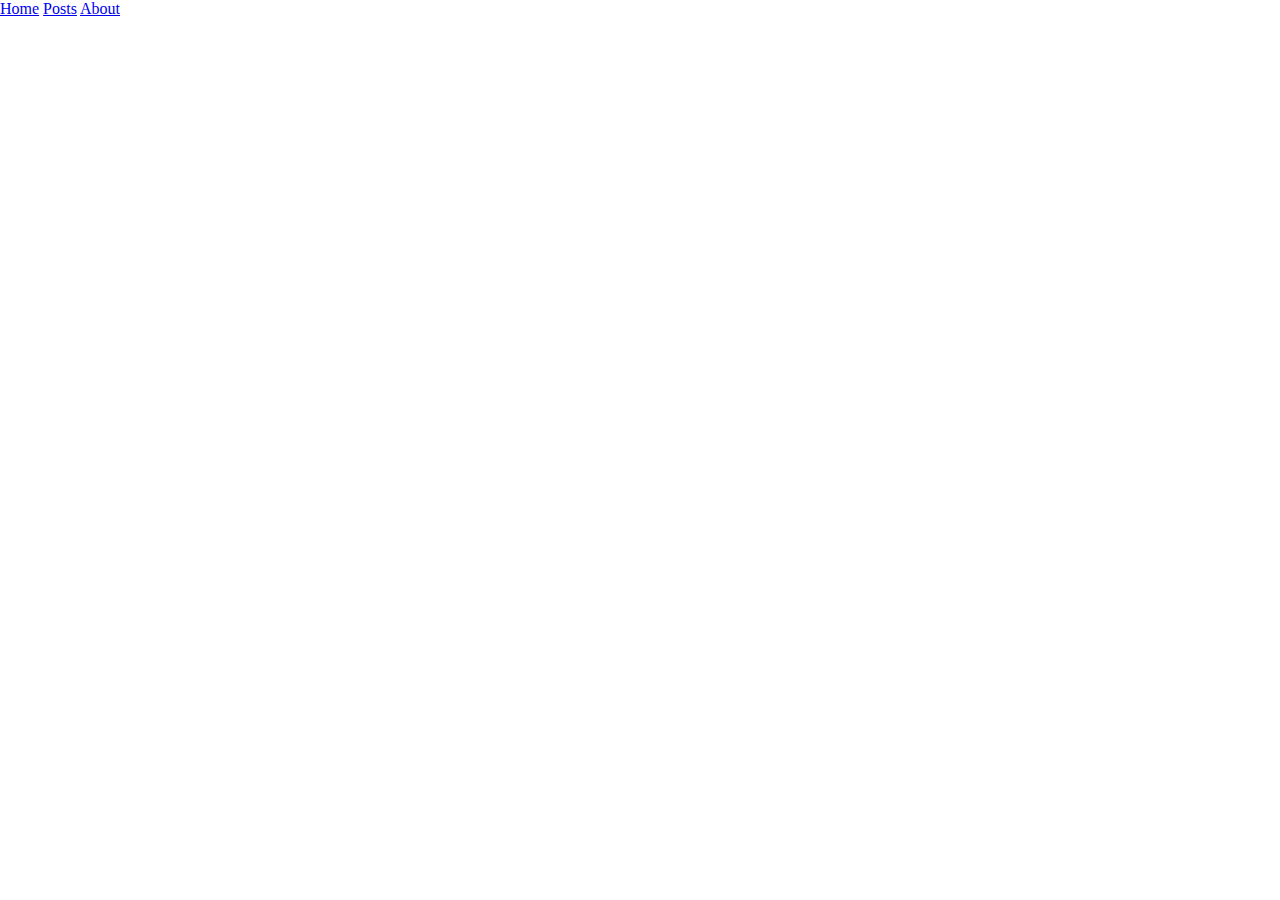
==== about.html @ c0da4969 "added navbar to other pages" ====
<!DOCTYPE html>
<html lang="en">
<head>
    <meta charset="UTF-8">
    <meta name="viewport" content="width=device-width, initial-scale=1.0">
    <link rel="stylesheet" href="stylesheet/style.css">
    <title>About Page</title>
</head>
<body>
    <div>
        <a href="index.html">Home</a>
        <a href="posts.html">Posts</a>
        <a href="about.html">About</a>
    </div>
    
</body>
</html>
---- stylesheet/style.css ----
*{
    padding:0;
    margin:0;
    box-sizing: border-box;
}
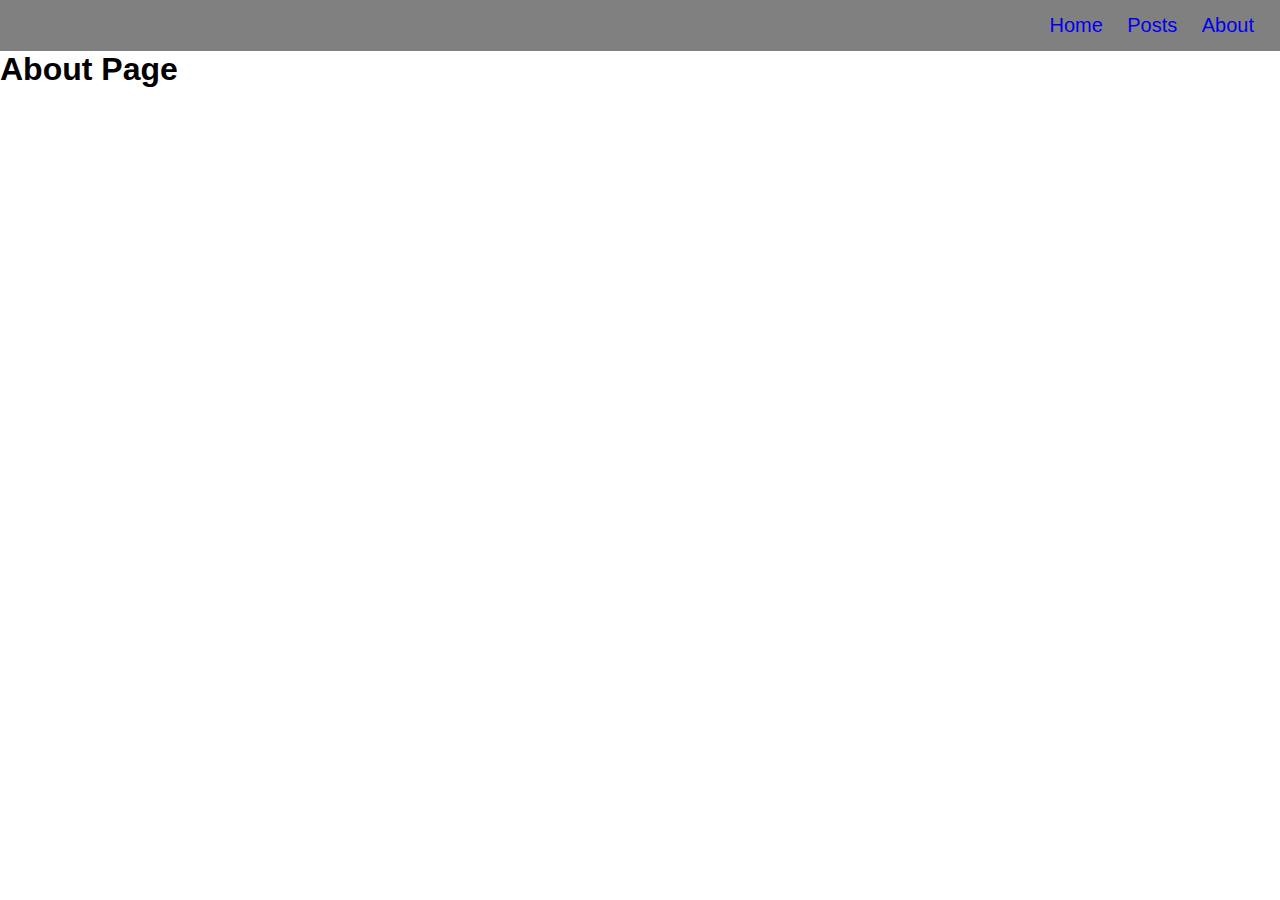
==== commit be5d0449: "navbar looks better now" ====
--- a/about.html
+++ b/about.html
@@ -7,11 +7,13 @@
     <title>About Page</title>
 </head>
 <body>
-    <div>
-        <a href="index.html">Home</a>
-        <a href="posts.html">Posts</a>
-        <a href="about.html">About</a>
+    <div class="topnav">
+        <ul>
+            <li class ="navbar"><a href="index.html">Home</a></li>
+            <li class ="navbar"><a href="posts.html">Posts</a></li>
+            <li class ="navbar"><a href="about.html">About</a></li>
+        </ul>
     </div>
-    
+    <h1>About Page</h1>    
 </body>
 </html>--- a/stylesheet/style.css
+++ b/stylesheet/style.css
@@ -2,4 +2,25 @@
     padding:0;
     margin:0;
     box-sizing: border-box;
+    font-family:Arial, Helvetica, sans-serif;
+}
+.topnav{
+    padding: 14px 16px;
+    background-color:gray;
+}
+.navbar{
+    display:inline-block;
+    padding:0px 10px;
+}
+ul{
+    text-align: right;
+}
+ul li{
+    border: .5px orange;
+    box-shadow: black;
+    list-style-type: none;
+}
+ul li a{
+    font-size:20px;
+    text-decoration:none;
 }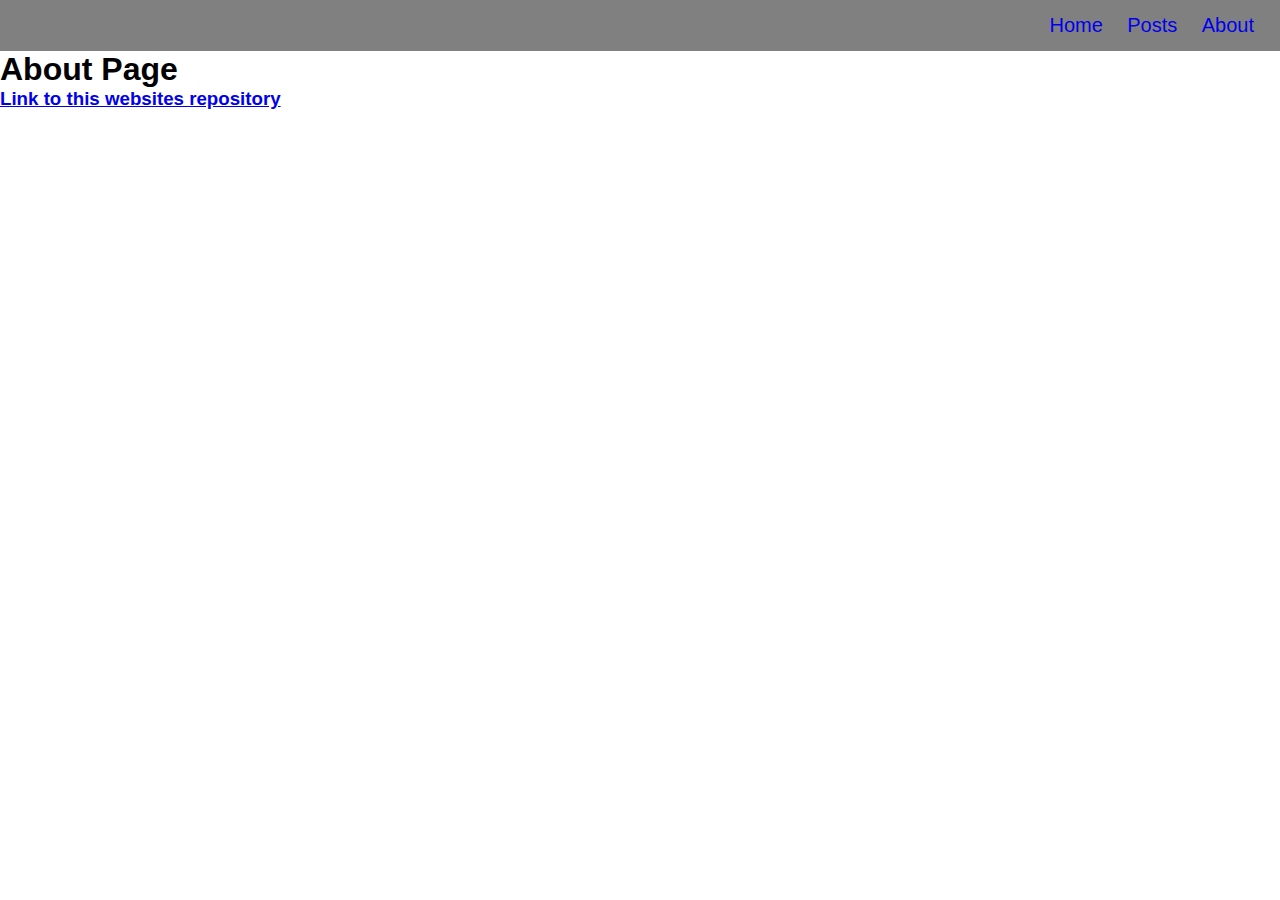
==== commit f9a2aa4e: "added github link to this website in about page" ====
--- a/about.html
+++ b/about.html
@@ -14,6 +14,7 @@
             <li class ="navbar"><a href="about.html">About</a></li>
         </ul>
     </div>
-    <h1>About Page</h1>    
+    <h1>About Page</h1>
+    <h3><a href="https://github.com/ClydePineda/TVTropes" target="_blank">Link to this websites repository</a></h3>    
 </body>
 </html>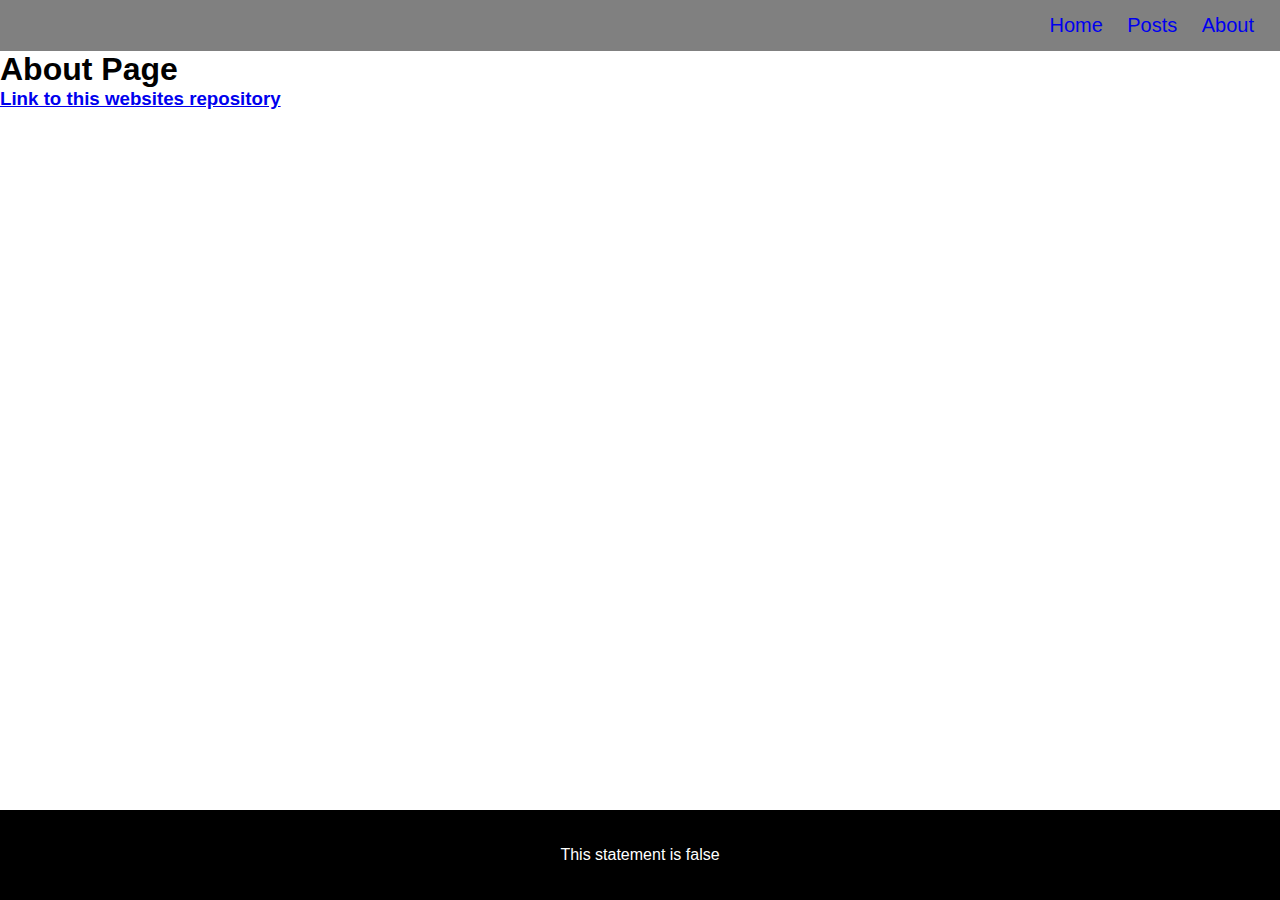
==== commit 6aa53f52: "added footer" ====
--- a/about.html
+++ b/about.html
@@ -15,6 +15,9 @@
         </ul>
     </div>
     <h1>About Page</h1>
-    <h3><a href="https://github.com/ClydePineda/TVTropes" target="_blank">Link to this websites repository</a></h3>    
+    <h3><a href="https://github.com/ClydePineda/TVTropes" target="_blank">Link to this websites repository</a></h3> 
+    <footer id="footer">
+        <p>This statement is false</p>
+    </footer>   
 </body>
 </html>--- a/stylesheet/style.css
+++ b/stylesheet/style.css
@@ -23,4 +23,17 @@
 ul li a{
     font-size:20px;
     text-decoration:none;
+}
+#footer{
+    background-color: black;
+    position: absolute;
+    width: 100%;
+    bottom:0;
+    height: 10vh;
+    color:white;
+}
+#footer p{
+    text-align:center;
+    vertical-align: middle;
+    line-height: 10vh;
 }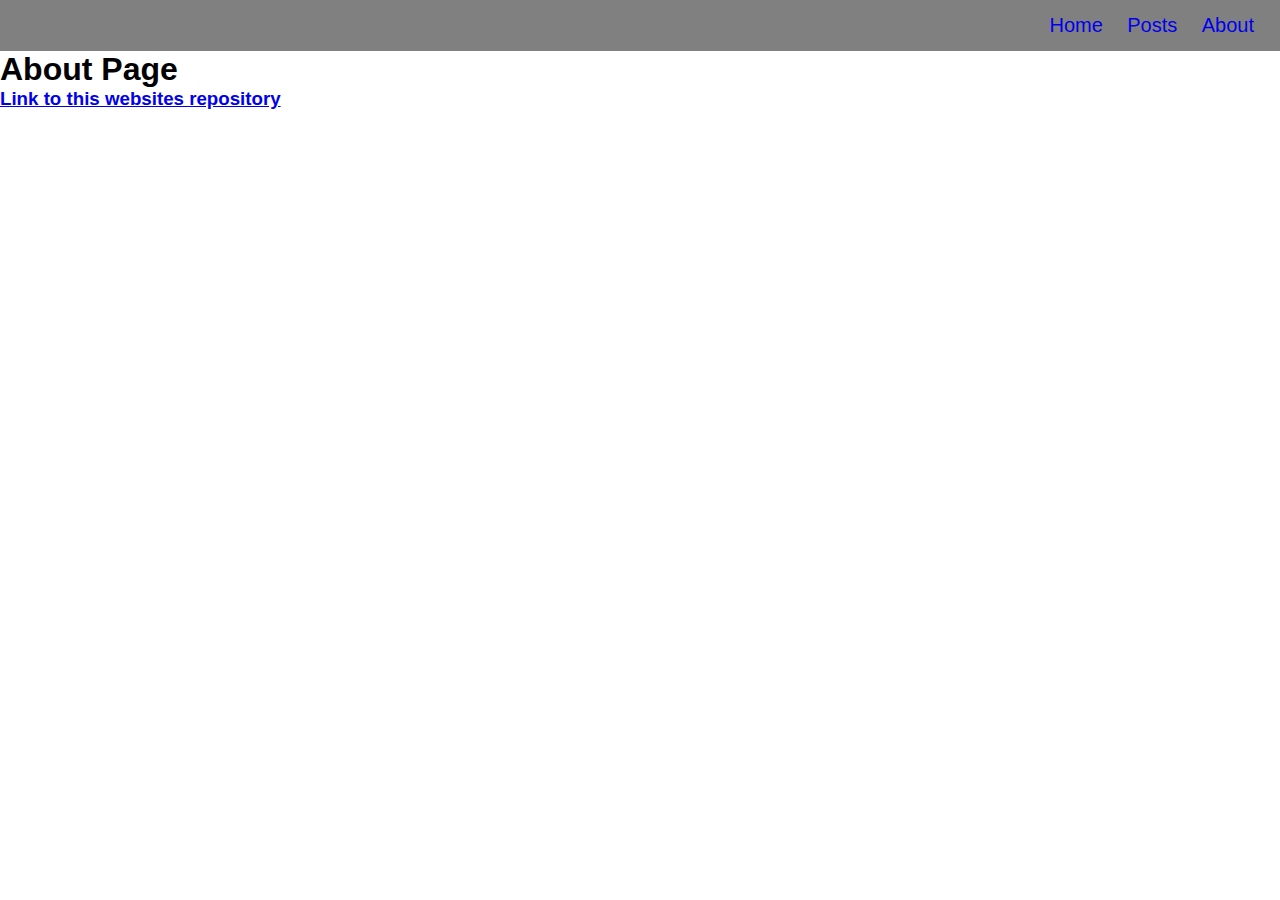
==== commit 04707c4f: "got rid of footer" ====
--- a/about.html
+++ b/about.html
@@ -16,8 +16,6 @@
     </div>
     <h1>About Page</h1>
     <h3><a href="https://github.com/ClydePineda/TVTropes" target="_blank">Link to this websites repository</a></h3> 
-    <footer id="footer">
-        <p>This statement is false</p>
-    </footer>   
+     
 </body>
 </html>--- a/stylesheet/style.css
+++ b/stylesheet/style.css
@@ -24,16 +24,3 @@
     font-size:20px;
     text-decoration:none;
 }
-#footer{
-    background-color: black;
-    position: absolute;
-    width: 100%;
-    bottom:0;
-    height: 10vh;
-    color:white;
-}
-#footer p{
-    text-align:center;
-    vertical-align: middle;
-    line-height: 10vh;
-}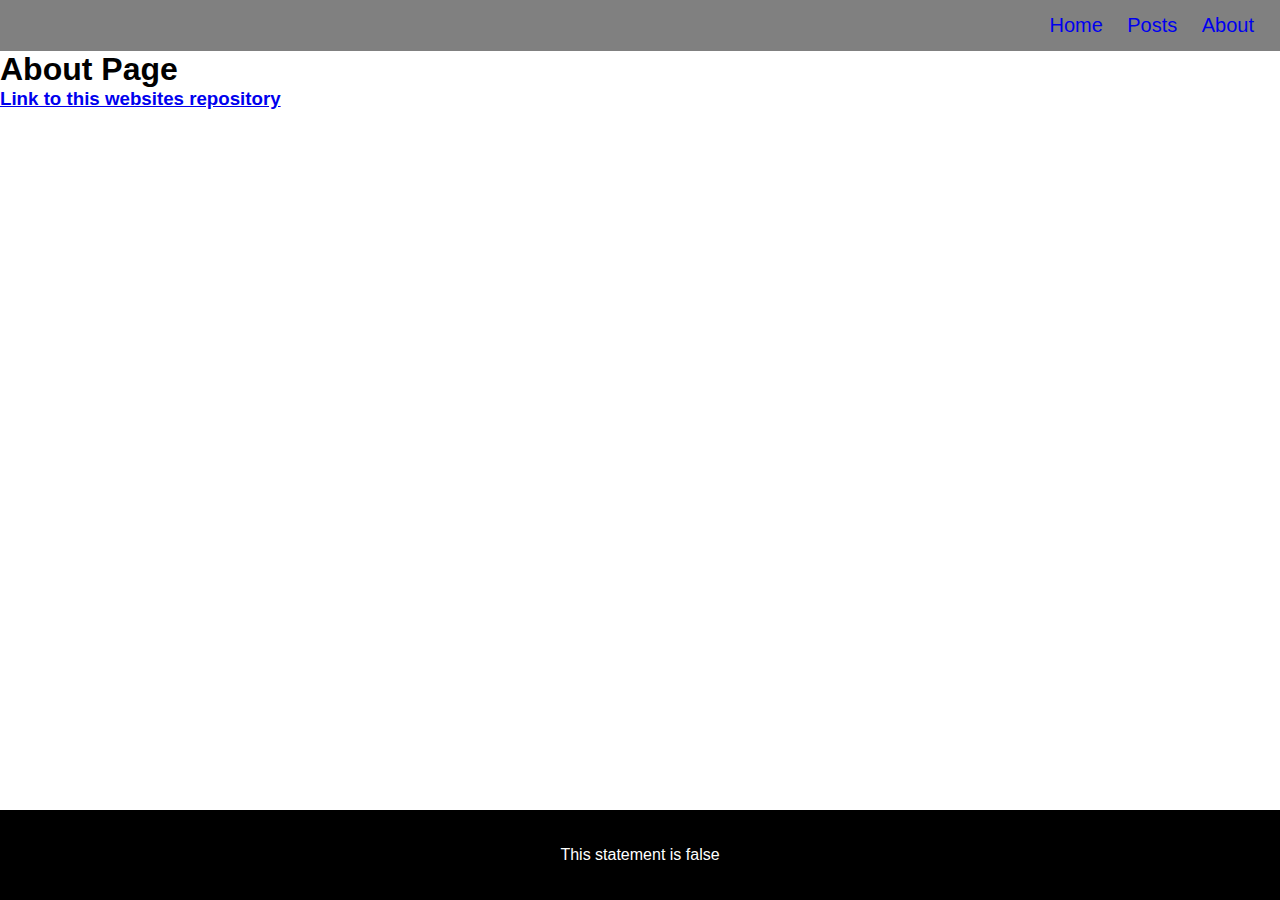
==== commit fbaf7d7e: "Footer" ====
--- a/about.html
+++ b/about.html
@@ -16,6 +16,8 @@
     </div>
     <h1>About Page</h1>
     <h3><a href="https://github.com/ClydePineda/TVTropes" target="_blank">Link to this websites repository</a></h3> 
-     
+    <footer id="footer">
+        <p id="llc">This statement is false</p>
+    </footer>   
 </body>
 </html>--- a/stylesheet/style.css
+++ b/stylesheet/style.css
@@ -24,3 +24,17 @@
     font-size:20px;
     text-decoration:none;
 }
+/* bottom part of website*/
+#footer{
+    background-color: black;
+    position: absolute;
+    width: 100%;
+    bottom:0;
+    height: 10vh;
+    color:white;
+}
+#llc{
+    text-align:center;
+    vertical-align: middle;
+    line-height: 10vh;
+}